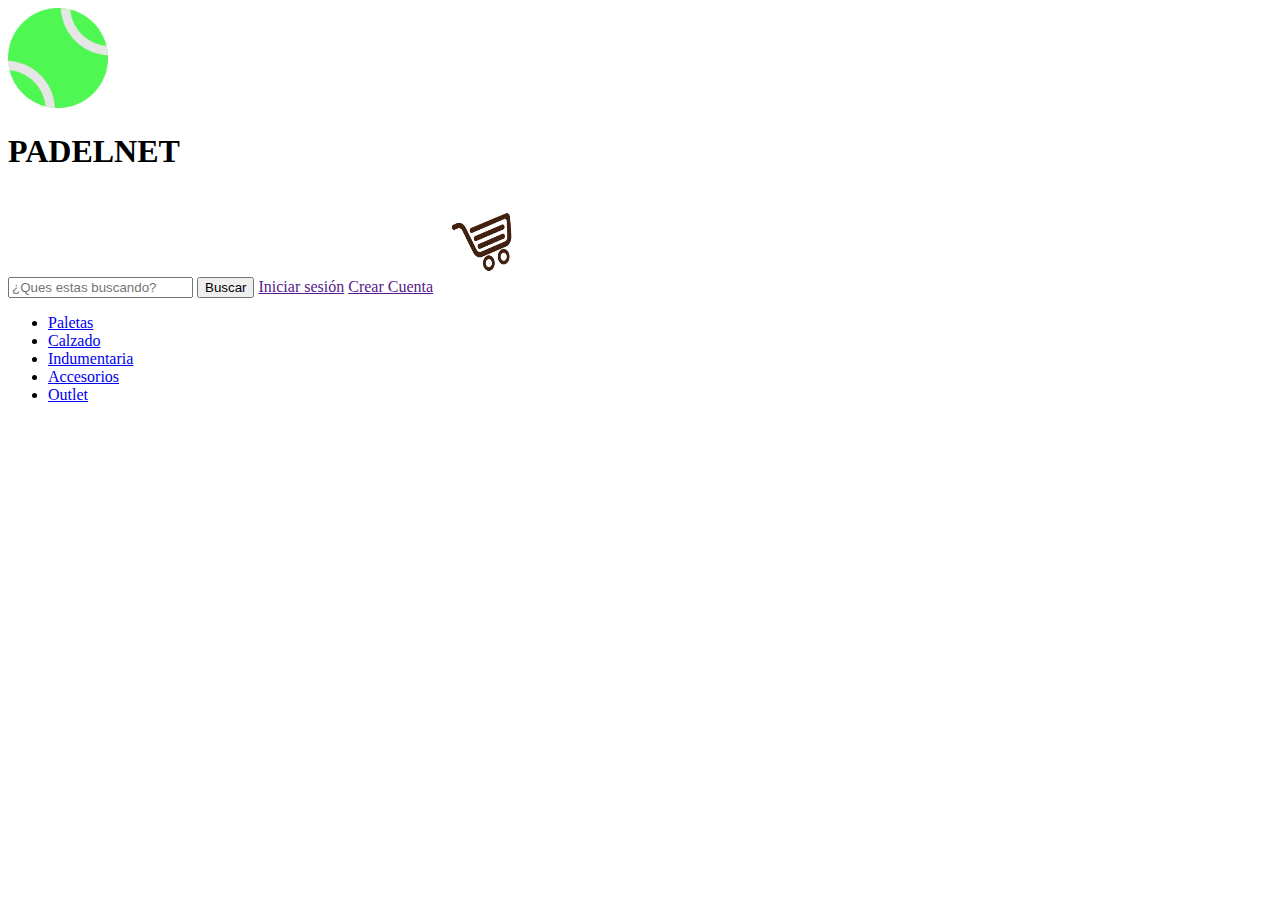
==== html/index.html @ 2633aa5a "Organizacion de archihvos" ====
<!DOCTYPE html>
<html lang="es">
<head>
    <meta charset="UTF-8">
    <meta http-equiv="X-UA-Compatible" content="IE=edge">
    <meta name="viewport" content="width=device-width, initial-scale=1.0">
    <link rel="shortcut icon" href="/img/pngwing.com.png">
    <title>Padelnet</title>
</head>
<body>
    <!-- Barra nav, buscador y login -->
    <header>
        <a href="index.html"><img src="/img/pngwing.com.png" alt="Logo PADELNET" height="100px" width="100px"></a>
         <!-- Es necesario usar H1? Porque mi idea es que el logo ya tenga el texto PADELNET -->
        <h1>PADELNET</h1>
        <input type="text" placeholder="¿Ques estas buscando?">
        <button>Buscar</button>
        <a href="">Iniciar sesión</a>
        <a href="">Crear Cuenta</a>
        <a href="cart.html"><img src="/img/cart.png" alt="Carrito" height="100px" width="100px"></a>
        <nav>
            <ul>
                <li><a href="/paletas.html">Paletas</a></li>
                <li><a href="/calzado.html">Calzado</a></li>
                <li><a href="/indum.html">Indumentaria</a></li>
                <li><a href="/accesorios.html">Accesorios</a></li>
                <li><a href="/outlet.html">Outlet</a></li>
            </ul>
        </nav>
    </header>
    <!-- sector de destacados -->

</body>
</html>
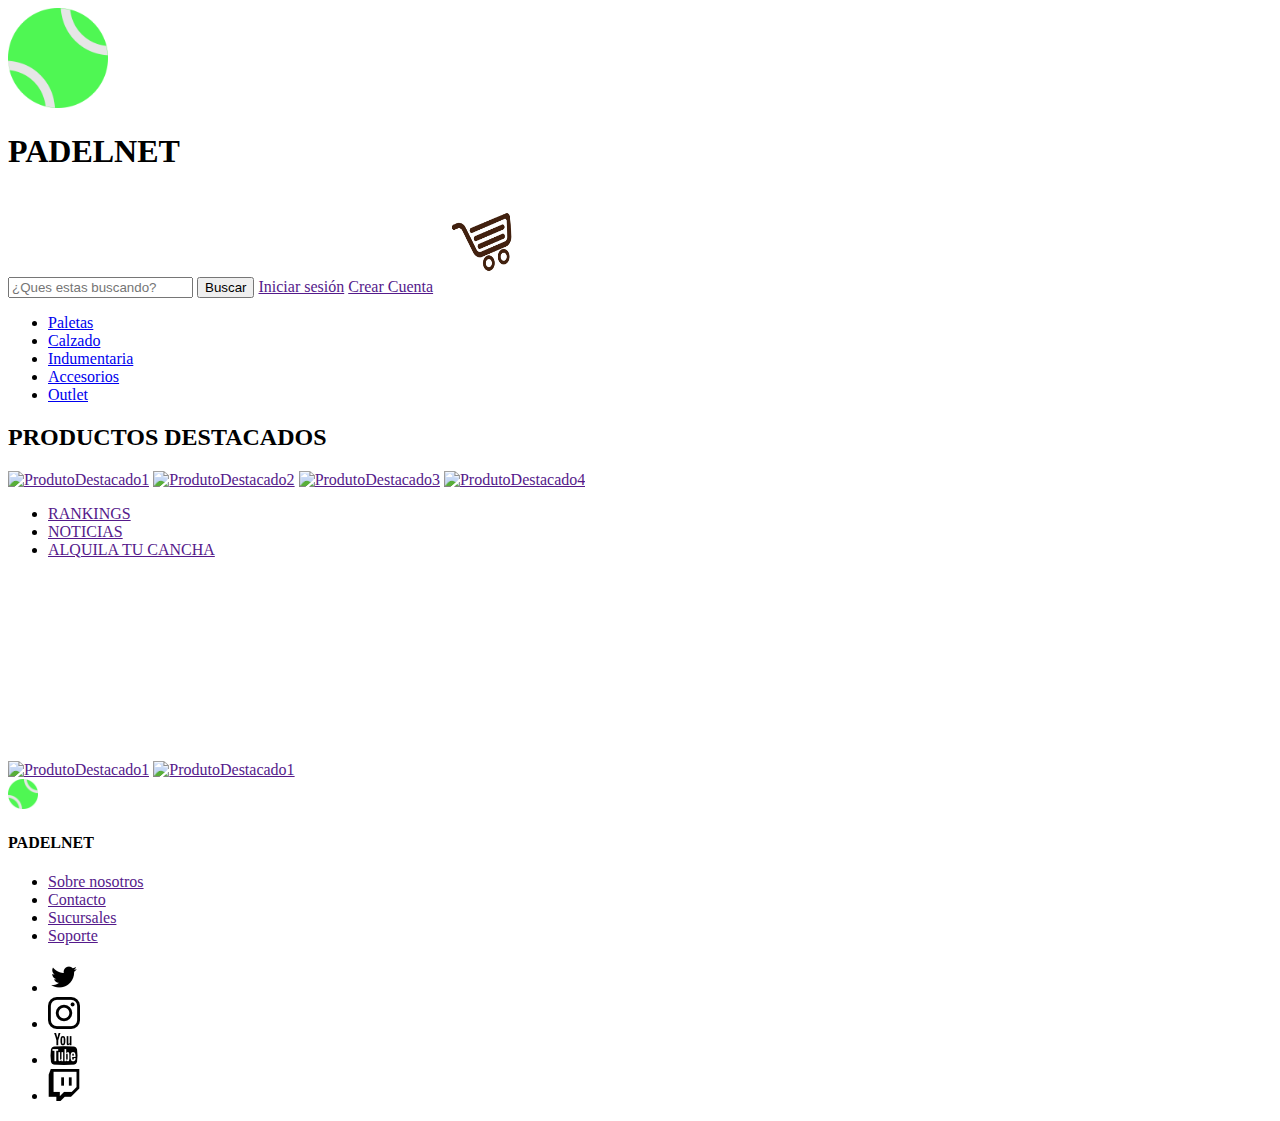
==== commit 9dd819fd: "Home terminada" ====
--- a/html/index.html
+++ b/html/index.html
@@ -29,6 +29,41 @@
         </nav>
     </header>
     <!-- sector de destacados -->
-
+    <section>
+        <h2>PRODUCTOS DESTACADOS</h2>
+        <a href=""><img src="https://picsum.photos/100" alt="ProdutoDestacado1"></a>
+        <a href=""><img src="https://picsum.photos/100" alt="ProdutoDestacado2"></a>
+        <a href=""><img src="https://picsum.photos/100" alt="ProdutoDestacado3"></a>
+        <a href=""><img src="https://picsum.photos/100" alt="ProdutoDestacado4"></a>
+    </section>
+    <!-- sector para categorias variadas -->
+    <section>
+        <ul>
+            <li><a href="">RANKINGS</a></li>
+            <li><a href="">NOTICIAS</a></li>
+            <li><a href="">ALQUILA TU CANCHA</a></li>
+        </ul>
+        <a href=""><img src="https://picsum.photos/200" alt="ProdutoDestacado1"></a>
+        <a href=""><img src="https://picsum.photos/200" alt="ProdutoDestacado1"></a>
+        <iframe src="https://www.google.com/maps/embed?pb=!1m18!1m12!1m3!1d105109.74497265126!2d-58.649955096474685!3d-34.58697458112037!2m3!1f0!2f0!3f0!3m2!1i1024!2i768!4f13.1!3m3!1m2!1s0x95bcc9b46cb4a393%3A0xf242e4262b8cf20d!2sWorld%20Padel%20Center%20CABA!5e0!3m2!1ses-419!2sar!4v1643294329348!5m2!1ses-419!2sar" width="200" height="200" style="border:0;" allowfullscreen="" loading="lazy"></iframe>
+    </section>
+    <footer>
+        <a href="index.html"><img src="/img/pngwing.com.png" alt="Logo PADELNET" height="30px" width="30px"></a>
+        <!-- Mismo caso que logo de header, el texto estaria incluido en el logo -->
+        <h4>PADELNET</h4>
+        <ul>
+            <li><a href="">Sobre nosotros</a></li>
+            <li><a href="">Contacto</a></li>
+            <li><a href="">Sucursales</a></li>
+            <li><a href="">Soporte</a></li>
+        </ul>
+        <!-- En lugar de hacer dos ul para poner los link y los logos de redes se puede poner todo en la misma y luego separalos visualmente en css?-->
+        <ul>
+            <li><a href=""><img src="/img/twitter.png" alt="twitter-logo"></a></li>
+            <li><a href=""><img src="/img/logotipo-de-instagram.png" alt="insta-logo"></a></li>
+            <li><a href=""><img src="/img/youtube-logotype.png" alt="yt-logo"></a></li>
+            <li><a href=""><img src="/img/twitch.png" alt="twitch-logo"></a></li>
+        </ul>
+    </footer>
 </body>
 </html>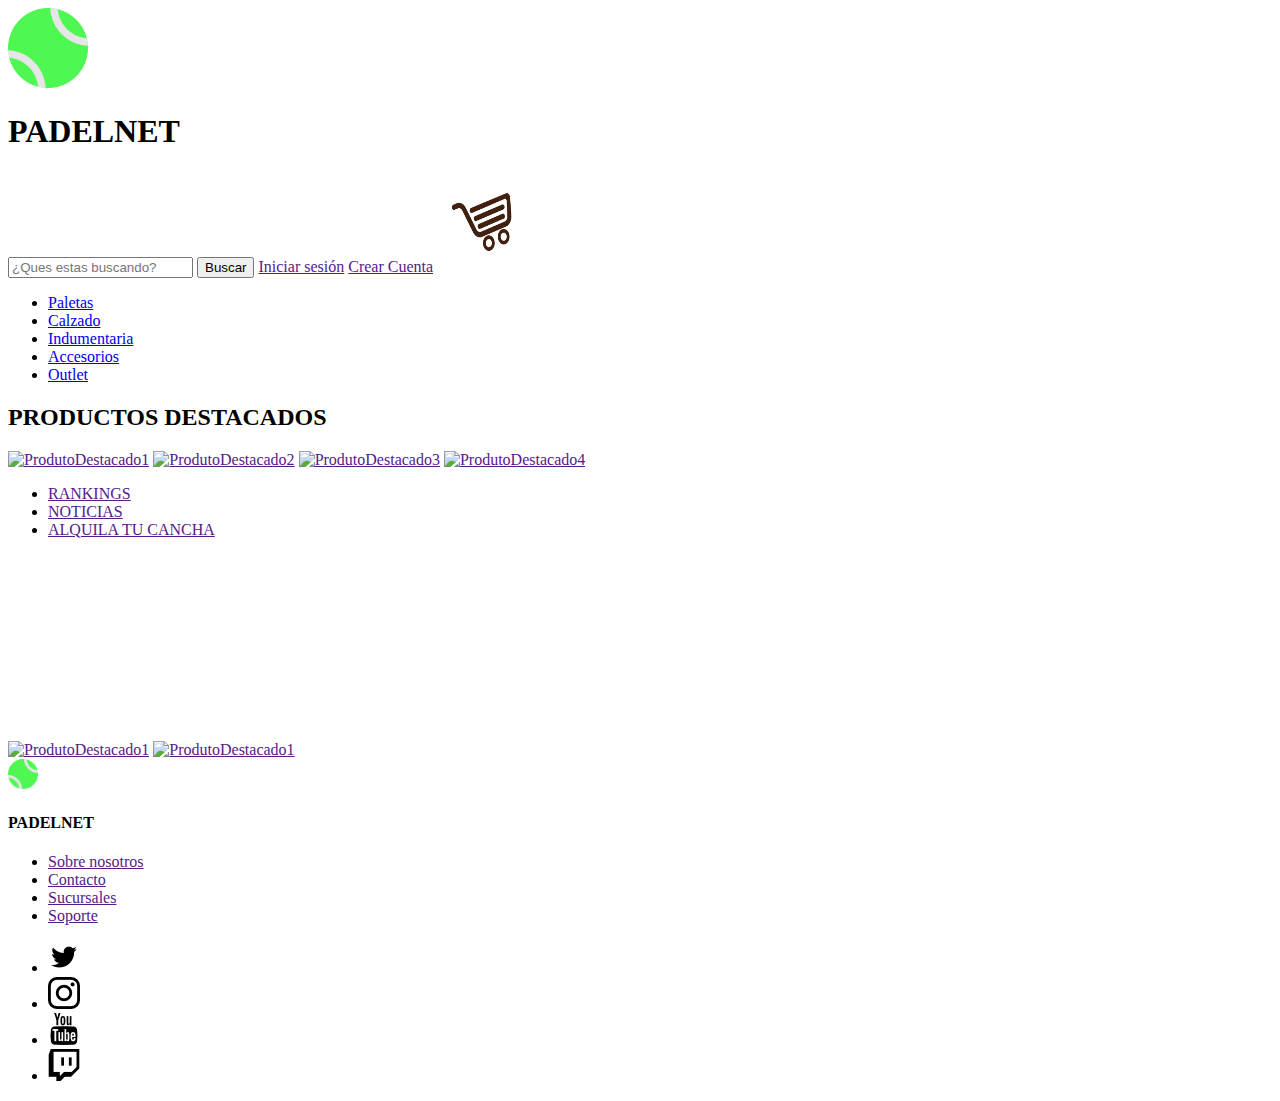
==== commit 1aa69bfa: "Actualizacion Logo" ====
--- a/html/index.html
+++ b/html/index.html
@@ -10,7 +10,7 @@
 <body>
     <!-- Barra nav, buscador y login -->
     <header>
-        <a href="index.html"><img src="/img/pngwing.com.png" alt="Logo PADELNET" height="100px" width="100px"></a>
+        <a href="index.html"><img src="/img/pngwing.com.png" alt="Logo PADELNET" height="80px" width="80px"></a>
          <!-- Es necesario usar H1? Porque mi idea es que el logo ya tenga el texto PADELNET -->
         <h1>PADELNET</h1>
         <input type="text" placeholder="¿Ques estas buscando?">
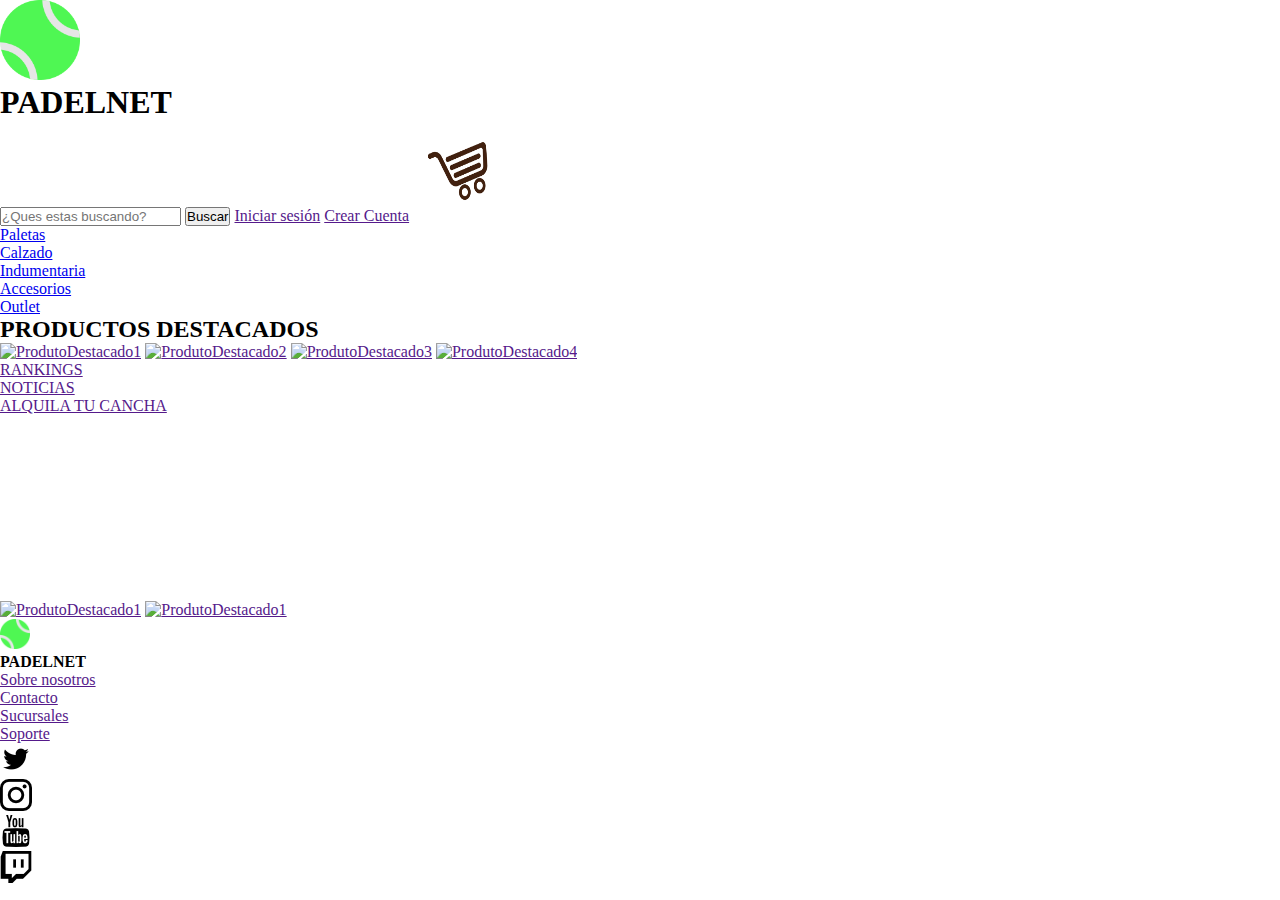
==== commit b0444e71: "Agregado de estilos" ====
--- a/html/index.html
+++ b/html/index.html
@@ -5,6 +5,7 @@
     <meta http-equiv="X-UA-Compatible" content="IE=edge">
     <meta name="viewport" content="width=device-width, initial-scale=1.0">
     <link rel="shortcut icon" href="/img/pngwing.com.png">
+    <link rel="stylesheet" href="/styles/style.css">
     <title>Padelnet</title>
 </head>
 <body>
--- a/styles/style.css
+++ b/styles/style.css
@@ -0,0 +1,4 @@
+* {
+    margin: 0;
+    padding: 0;
+}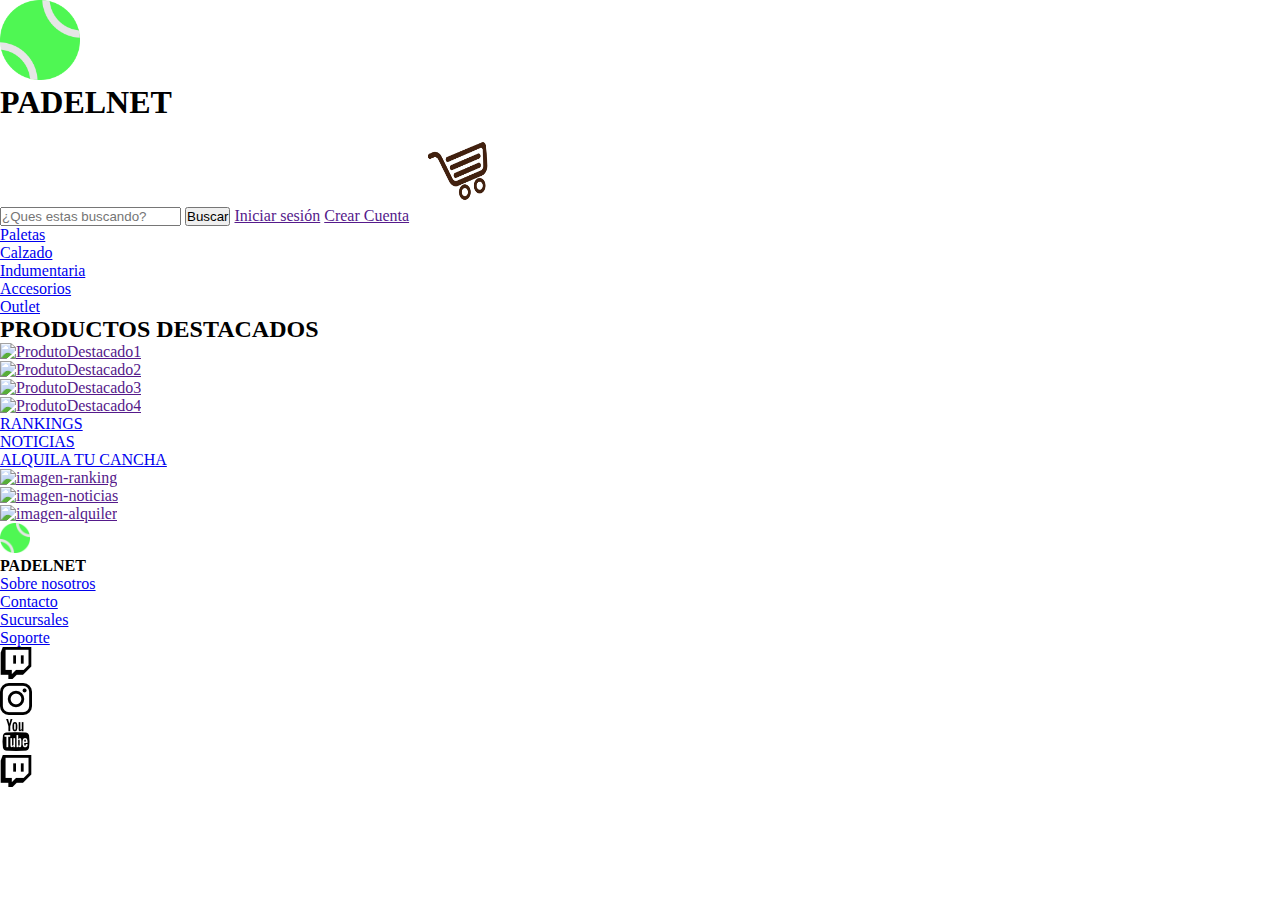
==== commit 108de3b7: "correcion de linkeos" ====
--- a/html/index.html
+++ b/html/index.html
@@ -1,70 +1,86 @@
 <!DOCTYPE html>
 <html lang="es">
-<head>
-    <meta charset="UTF-8">
-    <meta http-equiv="X-UA-Compatible" content="IE=edge">
-    <meta name="viewport" content="width=device-width, initial-scale=1.0">
-    <link rel="shortcut icon" href="/img/pngwing.com.png">
-    <link rel="stylesheet" href="/styles/style.css">
+  <head>
+    <meta charset="UTF-8" />
+    <meta http-equiv="X-UA-Compatible" content="IE=edge" />
+    <meta name="viewport" content="width=device-width, initial-scale=1.0" />
+    <link rel="shortcut icon" href="/assets/img/pngwing.com.png" />
+    <link rel="stylesheet" href="/styles/style.css" />
     <title>Padelnet</title>
-</head>
-<body>
+  </head>
+  <body>
     <!-- Barra nav, buscador y login -->
     <header>
-        <a href="index.html"><img src="/img/pngwing.com.png" alt="Logo PADELNET" height="80px" width="80px"></a>
-         <!-- Es necesario usar H1? Porque mi idea es que el logo ya tenga el texto PADELNET -->
-        <h1>PADELNET</h1>
-        <input type="text" placeholder="¿Ques estas buscando?">
-        <button>Buscar</button>
-        <a href="">Iniciar sesión</a>
-        <a href="">Crear Cuenta</a>
-        <a href="cart.html"><img src="/img/cart.png" alt="Carrito" height="100px" width="100px"></a>
-        <nav>
-            <ul>
-                <li><a href="/paletas.html">Paletas</a></li>
-                <li><a href="/calzado.html">Calzado</a></li>
-                <li><a href="/indum.html">Indumentaria</a></li>
-                <li><a href="/accesorios.html">Accesorios</a></li>
-                <li><a href="/outlet.html">Outlet</a></li>
-            </ul>
-        </nav>
+      <a href="index.html"
+        ><img
+          src="/assets/img/pngwing.com.png"
+          alt="Logo PADELNET"
+          height="80px"
+          width="80px"
+      /></a>
+      <h1>PADELNET</h1>
+      <input type="text" placeholder="¿Ques estas buscando?" />
+      <button>Buscar</button>
+      <a href="">Iniciar sesión</a>
+      <a href="">Crear Cuenta</a>
+      <a href="cart.html"
+        ><img src="/assets/img/cart.png" alt="Carrito" height="100px" width="100px"
+      /></a>
+      <nav>
+        <ul>
+          <li><a href="/html/pages/paletas.html">Paletas</a></li>
+          <li><a href="/html/pages/calzado.html">Calzado</a></li>
+          <li><a href="/html/pages/indum.html">Indumentaria</a></li>
+          <li><a href="/html/pages/accesorios.html">Accesorios</a></li>
+          <li><a href="/html/pages/outlet.html">Outlet</a></li>
+        </ul>
+      </nav>
     </header>
     <!-- sector de destacados -->
     <section>
-        <h2>PRODUCTOS DESTACADOS</h2>
-        <a href=""><img src="https://picsum.photos/100" alt="ProdutoDestacado1"></a>
-        <a href=""><img src="https://picsum.photos/100" alt="ProdutoDestacado2"></a>
-        <a href=""><img src="https://picsum.photos/100" alt="ProdutoDestacado3"></a>
-        <a href=""><img src="https://picsum.photos/100" alt="ProdutoDestacado4"></a>
+      <h2>PRODUCTOS DESTACADOS</h2>
+      <ul>
+        <li><a href=""><img src="https://picsum.photos/150" alt="ProdutoDestacado1"/></a></li>
+        <li><a href=""><img src="https://picsum.photos/150" alt="ProdutoDestacado2"/></a></li>
+        <li><a href=""><img src="https://picsum.photos/150" alt="ProdutoDestacado3"/></a></li>
+        <li><a href=""><img src="https://picsum.photos/150" alt="ProdutoDestacado4"/></a></li>
+      </ul>
     </section>
     <!-- sector para categorias variadas -->
-    <section>
+    <main>
+      <section>
         <ul>
-            <li><a href="">RANKINGS</a></li>
-            <li><a href="">NOTICIAS</a></li>
-            <li><a href="">ALQUILA TU CANCHA</a></li>
+          <li><a href="/html/pages/rankings.html" target="_blank" rel="noopener noreferrer">RANKINGS</a></li>
+          <li><a href="/html/pages/noticias.html" target="_blank" rel="noopener noreferrer">NOTICIAS</a></li>
+          <li><a href="/html/pages/alquiler.html" target="_blank" rel="noopener noreferrer">ALQUILA TU CANCHA</a></li>
         </ul>
-        <a href=""><img src="https://picsum.photos/200" alt="ProdutoDestacado1"></a>
-        <a href=""><img src="https://picsum.photos/200" alt="ProdutoDestacado1"></a>
-        <iframe src="https://www.google.com/maps/embed?pb=!1m18!1m12!1m3!1d105109.74497265126!2d-58.649955096474685!3d-34.58697458112037!2m3!1f0!2f0!3f0!3m2!1i1024!2i768!4f13.1!3m3!1m2!1s0x95bcc9b46cb4a393%3A0xf242e4262b8cf20d!2sWorld%20Padel%20Center%20CABA!5e0!3m2!1ses-419!2sar!4v1643294329348!5m2!1ses-419!2sar" width="200" height="200" style="border:0;" allowfullscreen="" loading="lazy"></iframe>
-    </section>
+          <li><a href=""><img src="https://picsum.photos/200" alt="imagen-ranking"/></a></li>
+          <li><a href=""><img src="https://picsum.photos/200" alt="imagen-noticias"/></a></li>
+          <li><a href=""><img src="https://picsum.photos/200" alt="imagen-alquiler"/></a></li>
+      </section>
+    </main>
     <footer>
-        <a href="index.html"><img src="/img/pngwing.com.png" alt="Logo PADELNET" height="30px" width="30px"></a>
-        <!-- Mismo caso que logo de header, el texto estaria incluido en el logo -->
-        <h4>PADELNET</h4>
-        <ul>
-            <li><a href="">Sobre nosotros</a></li>
-            <li><a href="">Contacto</a></li>
-            <li><a href="">Sucursales</a></li>
-            <li><a href="">Soporte</a></li>
-        </ul>
-        <!-- En lugar de hacer dos ul para poner los link y los logos de redes se puede poner todo en la misma y luego separalos visualmente en css?-->
-        <ul>
-            <li><a href=""><img src="/img/twitter.png" alt="twitter-logo"></a></li>
-            <li><a href=""><img src="/img/logotipo-de-instagram.png" alt="insta-logo"></a></li>
-            <li><a href=""><img src="/img/youtube-logotype.png" alt="yt-logo"></a></li>
-            <li><a href=""><img src="/img/twitch.png" alt="twitch-logo"></a></li>
-        </ul>
+      <a href="index.html"
+        ><img
+          src="/assets/img/pngwing.com.png"
+          alt="Logo PADELNET"
+          height="30px"
+          width="30px"
+      /></a>
+      <!-- Mismo caso que logo de header, el texto estaria incluido en el logo -->
+      <h4>PADELNET</h4>
+      <ul>
+        <li><a href="/html/pages/aboutus.html" target="_blank" target="_blank" rel="noopener noreferrer">Sobre nosotros</a></li>
+        <li><a href="/html/pages/contact.html" target="_blank" target="_blank" rel="noopener noreferrer">Contacto</a></li>
+        <li><a href="/html/pages/sucursales.html" target="_blank" target="_blank" rel="noopener noreferrer">Sucursales</a></li>
+        <li><a href="/html/pages/support.html" target="_blank" target="_blank" rel="noopener noreferrer">Soporte</a></li>
+      </ul>
+      <ul>
+        <li><a href="https://www.twitter.com/" target="_blank" target="_blank" rel="noopener noreferrer"><img src="/assets/img/twitch.png" alt="twitter-logo" /></a></li>
+        <li><a href="https://www.instagram.com/?hl=es" target="_blank" rel="noopener noreferrer"><img src="/assets/img/logotipo-de-instagram.png" alt="insta-logo"/></a></li>
+        <li><a href="https://www.youtube.com/" target="_blank" rel="noopener noreferrer"><img src="/assets/img/youtube-logotype.png" alt="yt-logo" /></a></li>
+        <li><a href="https://www.twitch.tv/" target="_blank" rel="noopener noreferrer"><img src="/assets/img/twitch.png" alt="twitch-logo" /></a></li>
+      </ul>
     </footer>
-</body>
-</html>+  </body>
+</html>
--- a/styles/style.css
+++ b/styles/style.css
@@ -1,4 +1,16 @@
 * {
     margin: 0;
     padding: 0;
+}
+
+li {
+    list-style: none;
+}
+
+table {
+    margin: 10px;
+}
+
+.mainRegister{
+    width: 250px;
 }